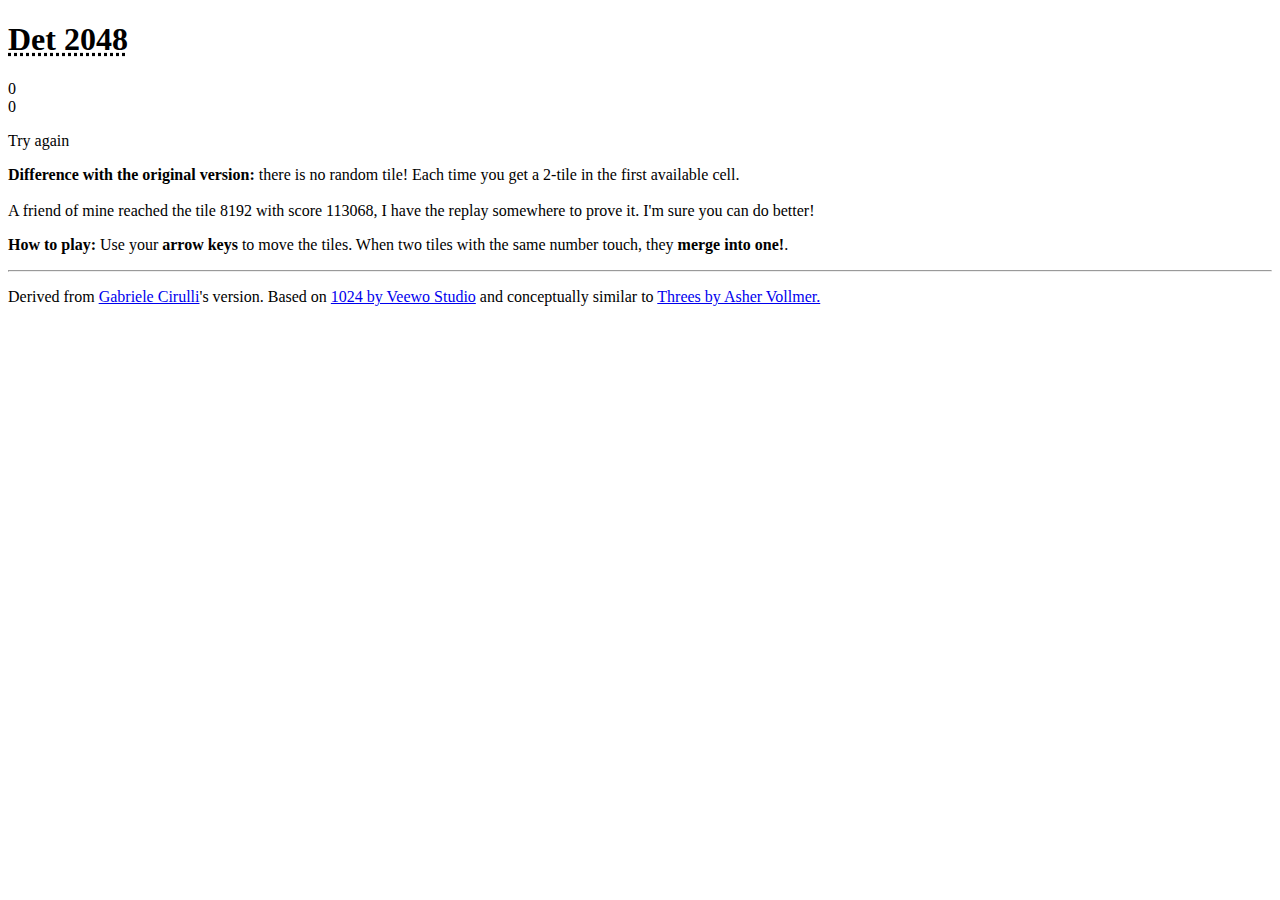
==== 2048/index.html @ 4bfc6560 "analytics, landing page, gitignore" ====
<!DOCTYPE html>
<html>
<head>
  <meta charset="utf-8">
  <title>Deterministic 2048</title>

  <link href="main.css" rel="stylesheet" type="text/css">
  <meta name="apple-mobile-web-app-capable" content="yes">

  <meta name="HandheldFriendly" content="True">
  <meta name="MobileOptimized" content="320">
  <meta name="viewport" content="width=device-width, target-densitydpi=160dpi, initial-scale=1.0, maximum-scale=1, user-scalable=no">

  <meta property="og:title" content="2048 game"/>
  <meta property="og:site_name" content="2048 game"/>
  <meta property="og:description" content="Join the numbers and get to the 2048 tile! Careful: this game is extremely addictive!"/>
<script type="text/javascript">

  var _gaq = _gaq || [];
  _gaq.push(['_setAccount', 'UA-49205690-1']);
  _gaq.push(['_trackPageview']);

  (function() {
    var ga = document.createElement('script'); ga.type = 'text/javascript'; ga.async = true;
    ga.src = ('https:' == document.location.protocol ? 'https://ssl' : 'http://www') + '.google-analytics.com/ga.js';
    var s = document.getElementsByTagName('script')[0]; s.parentNode.insertBefore(ga, s);
  })();

</script></head>

<body>
  <div class="container">
    <div class="heading">
      <h1 class="title"><acronym title="Deterministic 2048">Det 2048</acronym></h1>
      <div class="scores-container">
        <div class="score-container">0</div>
        <div class="best-container">0</div>
      </div>

    </div>
    <div class="game-container">
      <div class="game-message">
        <p></p>
        <div class="lower">
          <a class="retry-button">Try again</a>

          <div class="score-sharing"></div>
        </div>
      </div>

      <div class="grid-container">
        <div class="grid-row">
          <div class="grid-cell"></div>
          <div class="grid-cell"></div>
          <div class="grid-cell"></div>

          <div class="grid-cell"></div>
        </div>
        <div class="grid-row">
          <div class="grid-cell"></div>
          <div class="grid-cell"></div>
          <div class="grid-cell"></div>
          <div class="grid-cell"></div>
        </div>
        <div class="grid-row">

          <div class="grid-cell"></div>
          <div class="grid-cell"></div>
          <div class="grid-cell"></div>
          <div class="grid-cell"></div>
        </div>
        <div class="grid-row">
          <div class="grid-cell"></div>
          <div class="grid-cell"></div>
          <div class="grid-cell"></div>

          <div class="grid-cell"></div>
        </div>
      </div>

      <div class="tile-container">

      </div>
    </div>
    <p class="game-explanation"><strong>Difference with the original version:</strong> there is no random tile! Each time you get a 2-tile in the first available cell. <br /><br />A friend of mine reached the tile 8192 with score 113068, I have the replay somewhere to prove it. I'm sure you can do better!
    </p>
    <p class="game-explanation">
      <strong class="important">How to play:</strong> Use your <strong>arrow keys</strong> to move the tiles. When two tiles with the same number touch, they <strong>merge into one!</strong>.
    </p>
    <hr>
    <p>
    Derived from <a href="http://gabrielecirulli.com" target="_blank">Gabriele Cirulli</a>'s version. Based on <a href="https://itunes.apple.com/us/app/1024!/id823499224" target="_blank">1024 by Veewo Studio</a> and conceptually similar to <a href="http://asherv.com/threes/" target="_blank">Threes by Asher Vollmer.</a>

    </p>
  </div>
  <script src="script.js"></script>

</body>
</html>
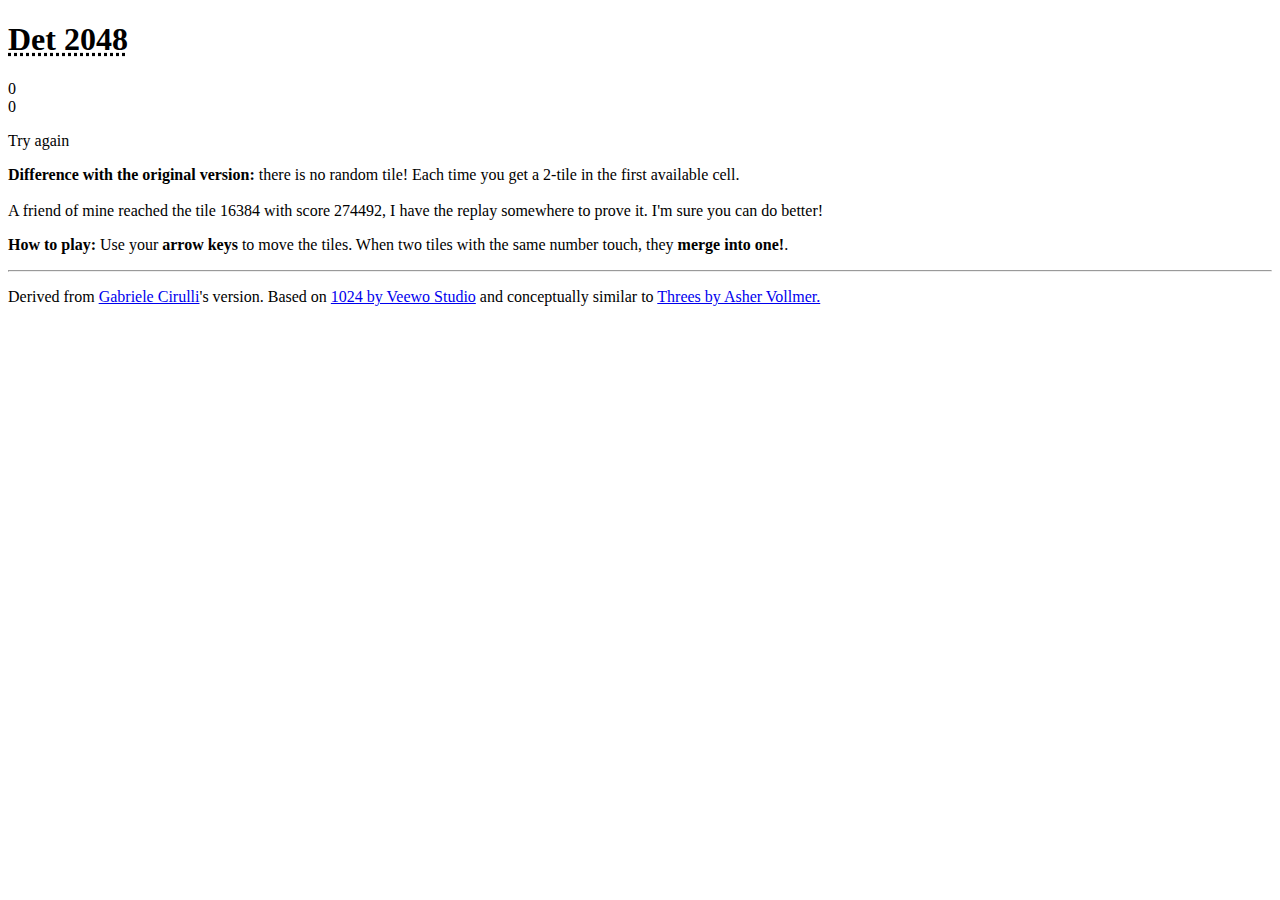
==== commit e5b8622e: "ads" ====
--- a/2048/index.html
+++ b/2048/index.html
@@ -82,7 +82,7 @@
 
       </div>
     </div>
-    <p class="game-explanation"><strong>Difference with the original version:</strong> there is no random tile! Each time you get a 2-tile in the first available cell. <br /><br />A friend of mine reached the tile 8192 with score 113068, I have the replay somewhere to prove it. I'm sure you can do better!
+    <p class="game-explanation"><strong>Difference with the original version:</strong> there is no random tile! Each time you get a 2-tile in the first available cell. <br /><br />A friend of mine reached the tile 16384 with score 274492, I have the replay somewhere to prove it. I'm sure you can do better!
     </p>
     <p class="game-explanation">
       <strong class="important">How to play:</strong> Use your <strong>arrow keys</strong> to move the tiles. When two tiles with the same number touch, they <strong>merge into one!</strong>.
@@ -92,8 +92,16 @@
     Derived from <a href="http://gabrielecirulli.com" target="_blank">Gabriele Cirulli</a>'s version. Based on <a href="https://itunes.apple.com/us/app/1024!/id823499224" target="_blank">1024 by Veewo Studio</a> and conceptually similar to <a href="http://asherv.com/threes/" target="_blank">Threes by Asher Vollmer.</a>
 
     </p>
+<script async src="//pagead2.googlesyndication.com/pagead/js/adsbygoogle.js"></script>
+<!-- github page ad -->
+<ins class="adsbygoogle"
+     style="display:inline-block;width:300px;height:250px"
+     data-ad-client="ca-pub-6429043362177445"
+     data-ad-slot="8014866415"></ins>
+<script>
+(adsbygoogle = window.adsbygoogle || []).push({});
+</script>
   </div>
   <script src="script.js"></script>
-
 </body>
 </html>
